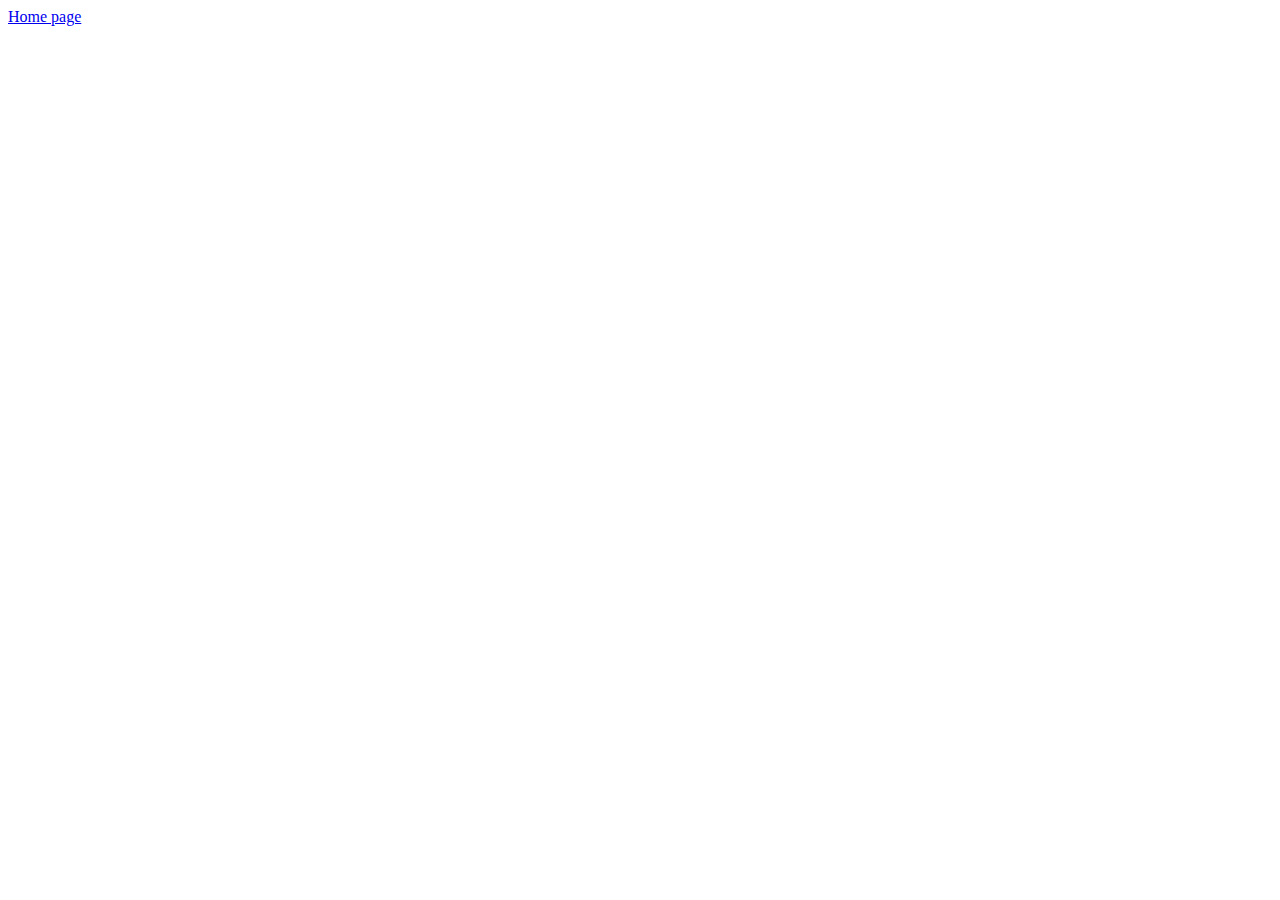
==== Company/about.html @ f34e9ca6 "Hyperlinks and images" ====
<!DOCTYPE html>
<html lang="en">
  <head>
    <meta charset="UTF-8" />
    <meta http-equiv="X-UA-Compatible" content="IE=edge" />
    <meta name="viewport" content="width=device-width, initial-scale=1.0" />
    <title>Document</title>
  </head>
  <body>
    <a href="/index.html"> Home page </a>
  </body>
</html>
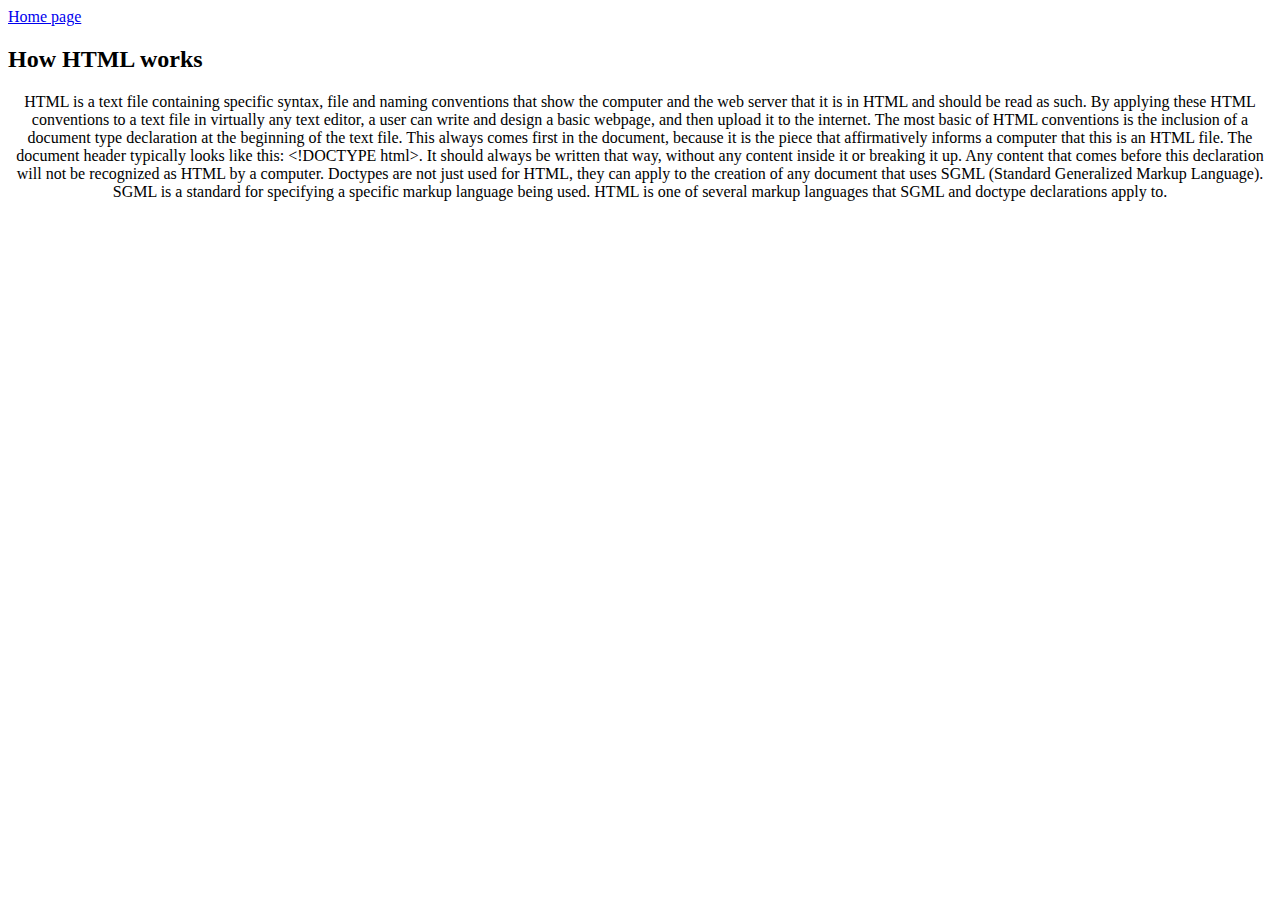
==== commit 0b040619: "Commit" ====
--- a/Company/about.html
+++ b/Company/about.html
@@ -8,5 +8,24 @@
   </head>
   <body>
     <a href="/index.html"> Home page </a>
+    <h2>How HTML works</h2>
+    <p style="text-align: center">
+      HTML is a text file containing specific syntax, file and naming
+      conventions that show the computer and the web server that it is in HTML
+      and should be read as such. By applying these HTML conventions to a text
+      file in virtually any text editor, a user can write and design a basic
+      webpage, and then upload it to the internet. The most basic of HTML
+      conventions is the inclusion of a document type declaration at the
+      beginning of the text file. This always comes first in the document,
+      because it is the piece that affirmatively informs a computer that this is
+      an HTML file. The document header typically looks like this: &lt;!DOCTYPE
+      html&gt;. It should always be written that way, without any content inside
+      it or breaking it up. Any content that comes before this declaration will
+      not be recognized as HTML by a computer. Doctypes are not just used for
+      HTML, they can apply to the creation of any document that uses SGML
+      (Standard Generalized Markup Language). SGML is a standard for specifying
+      a specific markup language being used. HTML is one of several markup
+      languages that SGML and doctype declarations apply to.
+    </p>
   </body>
 </html>
